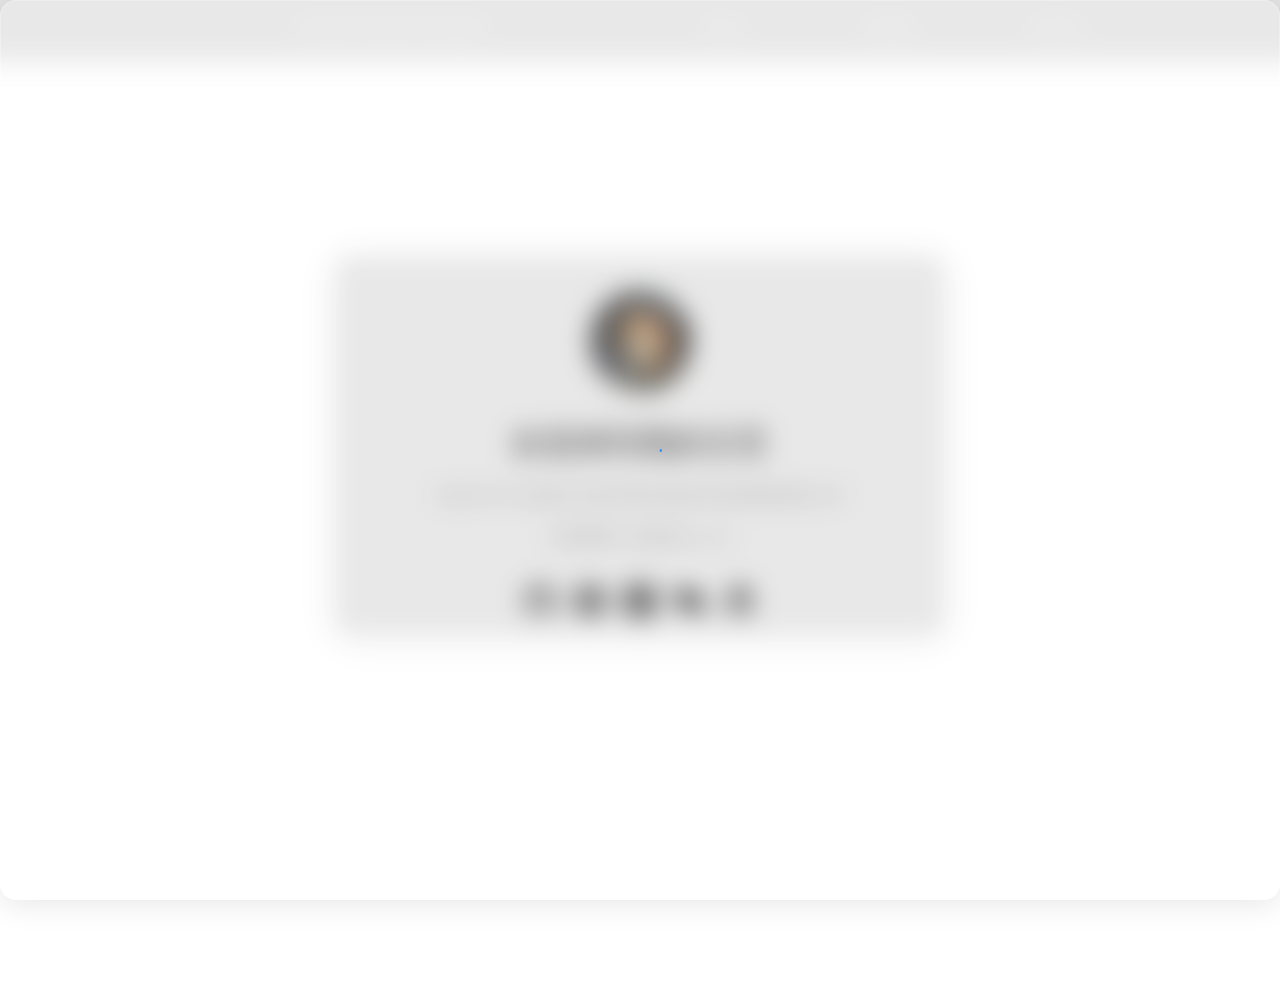
==== index.html @ de7bcb64 "test" ====
<!DOCTYPE html>
<html lang="en">
  <head>
    <meta charset="UTF-8" />
    <meta http-equiv="X-UA-Compatible" content="IE=edge" />
    <meta name="viewport" content="width=device-width, initial-scale=1.0" />
    <title>๑乛◡乛๑</title>
    <!-- jquery -->
    <script src="https://apps.bdimg.com/libs/jquery/2.1.4/jquery.min.js"></script>
    <link rel="stylesheet" href="css/index.css" />
  </head>
  <body>
    <div class="load">
      <svg class="loader" viewBox="25 25 50 50">
        <circle cx="50" cy="50" r="20"></circle>
      </svg>
    </div>
    <header>
      <nav>
        <ul>
          <li><a href="index.html">LiuKai's personal homepage</a></li>
          <li><a href="story.html">story</a></li>
          <li><a href="hobby.html">hobby</a></li>
          <li><a href="contact.html">contact</a></li>
        </ul>
      </nav>
    </header>
    <main>
      <section class="main-area">
        <img src="images/avatar.jpg" />
        <h1>欢迎来到我的主页</h1>
        <p>00后,SZTUer,喜欢打王者,羽毛球,喜欢代码,梦想是考研上岸</p>
        <p>欢迎和我一起组队(●'◡'●)</p>
        <ul class="link">
          <li>
            <a href="https://github.com/LKai404">
              <svg
                role="img"
                viewBox="0 0 24 24"
                xmlns="http://www.w3.org/2000/svg"
              >
                <title>GitHub</title>
                <path
                  d="M12 .297c-6.63 0-12 5.373-12 12 0 5.303 3.438 9.8 8.205 11.385.6.113.82-.258.82-.577 0-.285-.01-1.04-.015-2.04-3.338.724-4.042-1.61-4.042-1.61C4.422 18.07 3.633 17.7 3.633 17.7c-1.087-.744.084-.729.084-.729 1.205.084 1.838 1.236 1.838 1.236 1.07 1.835 2.809 1.305 3.495.998.108-.776.417-1.305.76-1.605-2.665-.3-5.466-1.332-5.466-5.93 0-1.31.465-2.38 1.235-3.22-.135-.303-.54-1.523.105-3.176 0 0 1.005-.322 3.3 1.23.96-.267 1.98-.399 3-.405 1.02.006 2.04.138 3 .405 2.28-1.552 3.285-1.23 3.285-1.23.645 1.653.24 2.873.12 3.176.765.84 1.23 1.91 1.23 3.22 0 4.61-2.805 5.625-5.475 5.92.42.36.81 1.096.81 2.22 0 1.606-.015 2.896-.015 3.286 0 .315.21.69.825.57C20.565 22.092 24 17.592 24 12.297c0-6.627-5.373-12-12-12"
                />
              </svg>
            </a>
          </li>
          <li>
            <a href="https://gitee.com/lkai404">
              <svg
                role="img"
                viewBox="0 0 24 24"
                xmlns="http://www.w3.org/2000/svg"
              >
                <title>Gitee</title>
                <path
                  d="M11.984 0A12 12 0 0 0 0 12a12 12 0 0 0 12 12 12 12 0 0 0 12-12A12 12 0 0 0 12 0a12 12 0 0 0-.016 0zm6.09 5.333c.328 0 .593.266.592.593v1.482a.594.594 0 0 1-.593.592H9.777c-.982 0-1.778.796-1.778 1.778v5.63c0 .327.266.592.593.592h5.63c.982 0 1.778-.796 1.778-1.778v-.296a.593.593 0 0 0-.592-.593h-4.15a.592.592 0 0 1-.592-.592v-1.482a.593.593 0 0 1 .593-.592h6.815c.327 0 .593.265.593.592v3.408a4 4 0 0 1-4 4H5.926a.593.593 0 0 1-.593-.593V9.778a4.444 4.444 0 0 1 4.445-4.444h8.296Z"
                />
              </svg>
            </a>
          </li>
          <li>
            <a href="#">
              <svg
                t="1685171835268"
                class="icon"
                viewBox="0 0 1024 1024"
                version="1.1"
                xmlns="http://www.w3.org/2000/svg"
                p-id="2686"
                xmlns:xlink="http://www.w3.org/1999/xlink"
                width="200"
                height="200"
              >
                <path
                  d="M512 56.889344c251.35104 0 455.110656 203.759616 455.110656 455.110656S763.35104 967.110656 512 967.110656 56.889344 763.35104 56.889344 512 260.64896 56.889344 512 56.889344z m30.036992 170.665984h-3.18464c-13.76768 0-24.576 10.467328-26.226688 23.665664-0.05632 0.683008-0.284672 1.195008-0.340992 1.878016-0.057344 0.454656-0.284672 0.852992-0.284672 1.307648v341.618688c-14.961664-7.964672-31.686656-12.914688-49.777664-12.914688h-71.11168c-58.88 0-106.665984 47.787008-106.665984 106.667008s47.785984 106.667008 106.665984 106.667008h71.11168c58.88 0 106.667008-47.787008 106.667008-106.667008 0-2.446336-0.569344-4.721664-0.740352-7.110656h0.740352V305.26464l76.34432 44.089344a28.326912 28.326912 0 0 0 14.164992 3.811328c9.842688 0 19.39968-5.12 24.633344-14.222336 7.907328-13.596672 3.243008-31.004672-10.353664-38.912l-116.451328-67.185664c-4.380672-3.072-9.387008-5.291008-15.190016-5.291008zM462.22336 640C489.643008 640 512 662.356992 512 689.777664s-22.356992 49.777664-49.777664 49.777664h-71.11168c-27.419648 0-49.77664-22.356992-49.77664-49.77664 0-27.421696 22.356992-49.778688 49.77664-49.778688h71.11168z"
                  fill="#323233"
                  p-id="2687"
                ></path>
              </svg>
            </a>
            <audio style="display: none">
              <source src="assets/ltx.mp3" />
            </audio>
          </li>
          <li>
            <a href="contact.html">
              <svg
                role="img"
                viewBox="0 0 24 24"
                xmlns="http://www.w3.org/2000/svg"
              >
                <title>WeChat</title>
                <path
                  d="M8.691 2.188C3.891 2.188 0 5.476 0 9.53c0 2.212 1.17 4.203 3.002 5.55a.59.59 0 0 1 .213.665l-.39 1.48c-.019.07-.048.141-.048.213 0 .163.13.295.29.295a.326.326 0 0 0 .167-.054l1.903-1.114a.864.864 0 0 1 .717-.098 10.16 10.16 0 0 0 2.837.403c.276 0 .543-.027.811-.05-.857-2.578.157-4.972 1.932-6.446 1.703-1.415 3.882-1.98 5.853-1.838-.576-3.583-4.196-6.348-8.596-6.348zM5.785 5.991c.642 0 1.162.529 1.162 1.18a1.17 1.17 0 0 1-1.162 1.178A1.17 1.17 0 0 1 4.623 7.17c0-.651.52-1.18 1.162-1.18zm5.813 0c.642 0 1.162.529 1.162 1.18a1.17 1.17 0 0 1-1.162 1.178 1.17 1.17 0 0 1-1.162-1.178c0-.651.52-1.18 1.162-1.18zm5.34 2.867c-1.797-.052-3.746.512-5.28 1.786-1.72 1.428-2.687 3.72-1.78 6.22.942 2.453 3.666 4.229 6.884 4.229.826 0 1.622-.12 2.361-.336a.722.722 0 0 1 .598.082l1.584.926a.272.272 0 0 0 .14.047c.134 0 .24-.111.24-.247 0-.06-.023-.12-.038-.177l-.327-1.233a.582.582 0 0 1-.023-.156.49.49 0 0 1 .201-.398C23.024 18.48 24 16.82 24 14.98c0-3.21-2.931-5.837-6.656-6.088V8.89c-.135-.01-.27-.027-.407-.03zm-2.53 3.274c.535 0 .969.44.969.982a.976.976 0 0 1-.969.983.976.976 0 0 1-.969-.983c0-.542.434-.982.97-.982zm4.844 0c.535 0 .969.44.969.982a.976.976 0 0 1-.969.983.976.976 0 0 1-.969-.983c0-.542.434-.982.969-.982z"
                />
              </svg>
            </a>
          </li>
          <li>
            <a href="contact.html">
              <svg
                role="img"
                viewBox="0 0 24 24"
                xmlns="http://www.w3.org/2000/svg"
              >
                <title>Tencent QQ</title>
                <path
                  d="M21.395 15.035a39.548 39.548 0 0 0-.803-2.264l-1.079-2.695c.001-.032.014-.562.014-.836C19.526 4.632 17.351 0 12 0S4.474 4.632 4.474 9.241c0 .274.013.804.014.836l-1.08 2.695a38.97 38.97 0 0 0-.802 2.264c-1.021 3.283-.69 4.643-.438 4.673.54.065 2.103-2.472 2.103-2.472 0 1.469.756 3.387 2.394 4.771-.612.188-1.363.479-1.845.835-.434.32-.379.646-.301.778.343.578 5.883.369 7.482.189 1.6.18 7.14.389 7.483-.189.078-.132.132-.458-.301-.778-.483-.356-1.233-.646-1.846-.836 1.637-1.384 2.393-3.302 2.393-4.771 0 0 1.563 2.537 2.103 2.472.251-.03.581-1.39-.438-4.673zM12.662 4.846c.039-1.052.659-1.878 1.385-1.846s1.281.912 1.242 1.964c-.039 1.051-.659 1.878-1.385 1.846s-1.282-.912-1.242-1.964zM9.954 3c.725-.033 1.345.794 1.384 1.846.04 1.052-.517 1.931-1.242 1.963-.726.033-1.346-.794-1.385-1.845C8.672 3.912 9.228 3.033 9.954 3zM7.421 8.294c.194-.43 2.147-.908 4.566-.908h.026c2.418 0 4.372.479 4.566.908a.14.14 0 0 1 .014.061c0 .031-.01.059-.026.083-.163.238-2.333 1.416-4.553 1.416h-.026c-2.221 0-4.39-1.178-4.553-1.416a.136.136 0 0 1-.014-.144zm10.422 8.622c-.22 3.676-2.403 5.987-5.774 6.021h-.137c-3.37-.033-5.554-2.345-5.773-6.021-.081-1.35.001-2.496.147-3.43.318.063.638.122.958.176v3.506s1.658.334 3.318.103v-3.225c.488.027.96.04 1.406.034h.025c1.678.021 3.714-.204 5.683-.594.146.934.227 2.08.147 3.43zM10.48 5.804c.313-.041.542-.409.508-.825-.033-.415-.314-.72-.629-.679-.313.04-.541.409-.508.824.034.417.315.72.629.68zM14.479 5.156c.078.037.221.042.289-.146.035-.095.025-.165-.009-.214-.023-.033-.133-.118-.371-.176-.904-.22-1.341.384-1.405.499-.04.072-.012.176.056.227.067.051.139.037.179-.006.58-.628 1.21-.208 1.261-.184z"
                />
              </svg>
            </a>
          </li>
        </ul>
      </section>
      <section class="blessing">
        <p>「假如再也见不到你，祝你早安，午安，晚安」</p>
      </section>
    </main>
  </body>
  <script src="js/index.js"></script>
</html>
---- css/index.css ----
.load {
    width: 100%;
    height: 100%;
    position: absolute;
    z-index: 998;
    display: flex;
    justify-content: center;
    align-items: center;

    /* From https://css.glass */
    background: rgba(255, 255, 255, 0.19);
    border-radius: 16px;
    box-shadow: 0 4px 30px rgba(0, 0, 0, 0.1);
    backdrop-filter: blur(13.2px);
    -webkit-backdrop-filter: blur(13.2px);
    border: 1px solid rgba(255, 255, 255, 0.3);
}

.loader {
    width: 3.25em;
    transform-origin: center;
    animation: rotate4 2s linear infinite;
}

circle {
    fill: none;
    stroke: hsl(214, 97%, 59%);
    stroke-width: 2;
    stroke-dasharray: 1, 200;
    stroke-dashoffset: 0;
    stroke-linecap: round;
    animation: dash4 1.5s ease-in-out infinite;
}

@keyframes rotate4 {
    100% {
        transform: rotate(360deg);
    }
}

@keyframes dash4 {
    0% {
        stroke-dasharray: 1, 200;
        stroke-dashoffset: 0;
    }

    50% {
        stroke-dasharray: 90, 200;
        stroke-dashoffset: -35px;
    }

    100% {
        stroke-dashoffset: -125px;
    }
}



* {
    margin: 0;
    padding: 0;
    box-sizing: border-box;
}

html {
    background: url('../images/background.jpg') no-repeat;
    background-size: cover;
    background-position: center;
}

header {
    /* From https://css.glass */
    background: rgba(0, 0, 0, 0.11);
    box-shadow: 0 2px 4px rgba(0, 0, 0, .08);
    backdrop-filter: blur(3.1px);
    -webkit-backdrop-filter: blur(3.1px);
    position: fixed;
    width: 100%;
    top: 0;
    font-weight: 100;
    z-index: 1;
}

header a {
    color: white;
    text-decoration: none;
    transition: color 0.3s;
}

header a:hover {
    color: #FF6347;
}

nav {
    margin-inline: auto;
    max-width: 1000px;
    min-width: 300px;
    height: 60px;
}

nav ul {
    display: flex;
    height: 100%;
}

nav li:first-of-type {
    flex: 3;
}

nav li {
    display: flex;
    justify-content: center;
    align-items: center;
    flex: 1;
    list-style-type: none;
    cursor: pointer;
    transition: color 0.3s;
}


main {
    height: 110vh;
    display: flex;
    align-items: center;
    justify-content: center;
    position: relative;
}

.main-area {
    /* From https://css.glass */
    background: rgba(0, 0, 0, 0.11);
    box-shadow: 0 4px 30px rgba(0, 0, 0, 0.1);
    backdrop-filter: blur(3.1px);
    -webkit-backdrop-filter: blur(3.1px);
    border: 1px solid rgba(0, 0, 0, 0.29);

    margin-inline: auto;
    height: 370px;
    width: 600px;
    min-width: 300px;
    padding: 30px;
    position: relative;
    top: -50px;
}

.main-area img {
    display: block;
    width: 100px;
    margin-inline: auto;
    border-radius: 50%;
    box-shadow: 0px 0px 2px rgba(0, 0, 0, 0.1);
}

.main-area h1 {
    text-align: center;
    margin-top: 30px;
    font-weight: 300;
}

.main-area p {
    text-align: center;
    margin-top: 20px;
    color: grey;
    font-weight: 100;
}

audio {
    display: none;
}

.link {
    display: flex;
    width: 250px;
    height: 50px;
    margin-inline: auto;
    margin-top: 30px;
}

.link li {
    flex: 1;
    list-style: none;
    display: flex;
    align-items: center;
    justify-content: center;
}

.link li svg {
    width: 30px;
    height: 30px;
    transition: fill 0.3s;
}

.link li svg:hover {
    fill: #FF6347;
}

.link li:nth-of-type(3) svg {
    width: 40px;
    height: 40px;
    transition: width 0.3s, height 0.3s;
}

.link li:nth-of-type(3) svg:hover {
    width: 45px;
    height: 45px;
}

@keyframes rotate {
    from {
        transform: rotate(0deg);
    }

    to {
        transform: rotate(360deg);
    }
}

.blessing {
    position: absolute;
    bottom: 30px;
    color: white;
    font-weight: 100;
    cursor: pointer;
    transition: color 0.3s;
}

.blessing:hover {
    color: #FF6347;
}
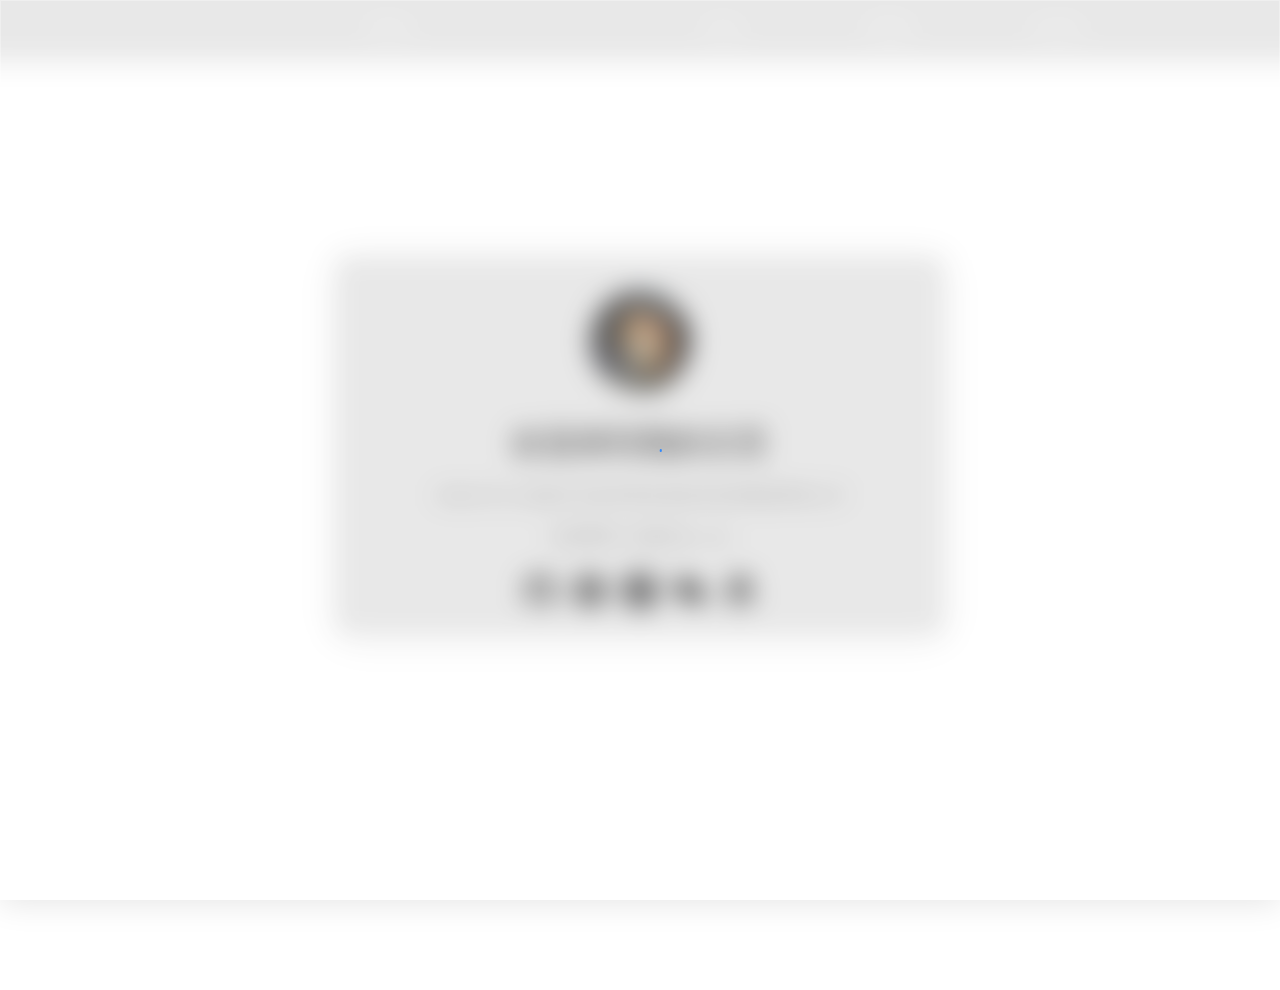
==== commit 7855578b: "美化" ====
--- a/index.html
+++ b/index.html
@@ -18,7 +18,7 @@
     <header>
       <nav>
         <ul>
-          <li><a href="index.html">LiuKai's personal homepage</a></li>
+          <li><a href="index.html">home</a></li>
           <li><a href="story.html">story</a></li>
           <li><a href="hobby.html">hobby</a></li>
           <li><a href="contact.html">contact</a></li>
@@ -61,7 +61,7 @@
             </a>
           </li>
           <li>
-            <a href="#">
+            <a href="javascript:void(0)">
               <svg
                 t="1685171835268"
                 class="icon"
--- a/css/index.css
+++ b/css/index.css
@@ -9,7 +9,6 @@
 
     /* From https://css.glass */
     background: rgba(255, 255, 255, 0.19);
-    border-radius: 16px;
     box-shadow: 0 4px 30px rgba(0, 0, 0, 0.1);
     backdrop-filter: blur(13.2px);
     -webkit-backdrop-filter: blur(13.2px);
@@ -173,7 +172,7 @@
     width: 250px;
     height: 50px;
     margin-inline: auto;
-    margin-top: 30px;
+    margin-top: 20px;
 }
 
 .link li {
